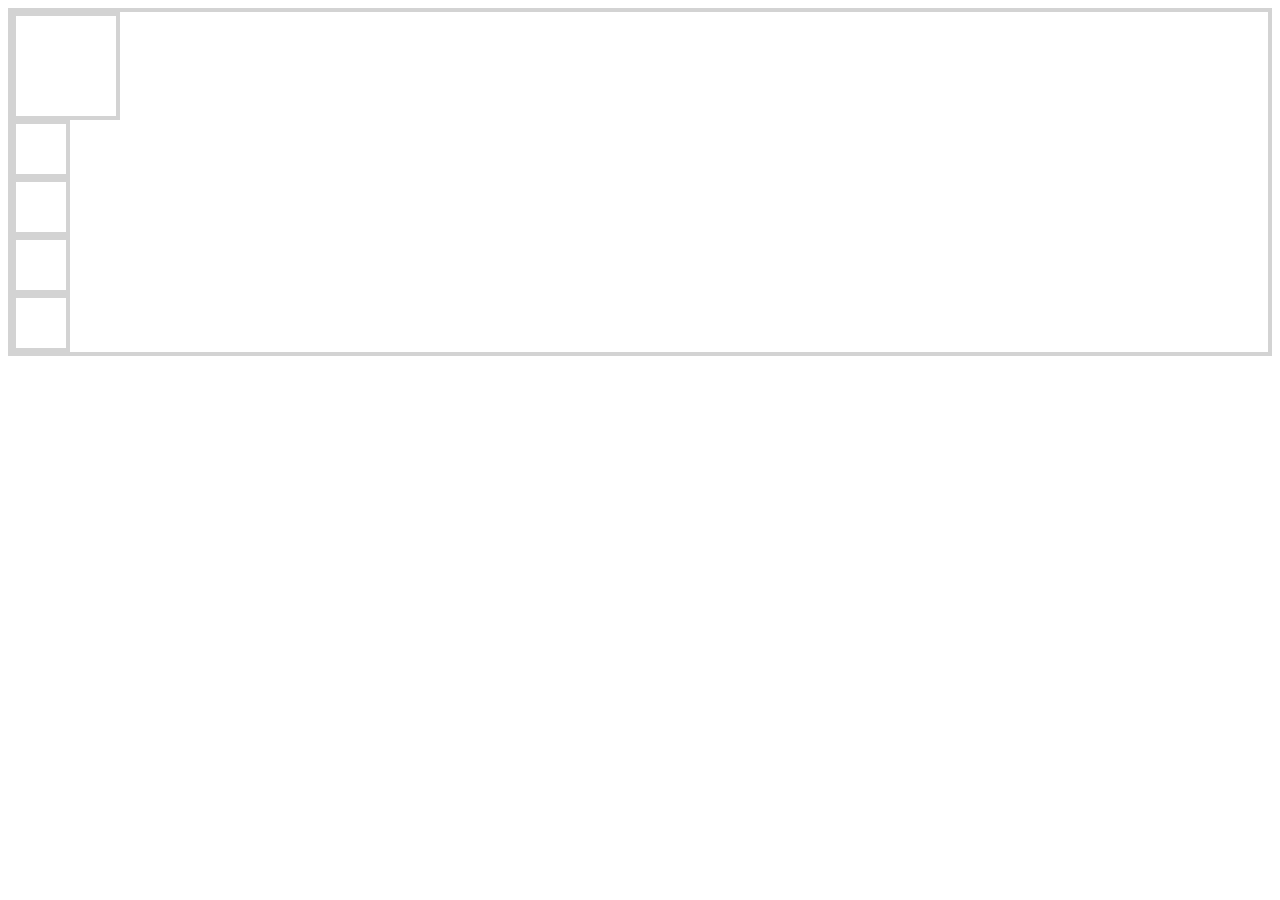
==== index.html @ 863c98ff "First Attempt" ====
<!DOCTYPE html>
<html lang="en">
<head>
    <meta charset="UTF-8">
    <meta name="viewport" content="width=device-width, initial-scale=1.0">
    <title>Document</title> 
    <link rel="stylesheet" href="./style.css">
</head>
<body>
    <div class="container">
        <div class="box"></div>
        <div class="box box-small"></div>
        <div class="box box-small"></div>
        <div class="box box-small"></div>
        <div class="box box-small"></div>
    </div>
</body>
</html>
---- style.css ----
.box {
    border: 4px solid lightgray;
    width: 100px;
    height: 100px;
}

.box-small {
    width: 50px;
    height: 50px;
}

.container {
    border: 4px solid lightgray;
}
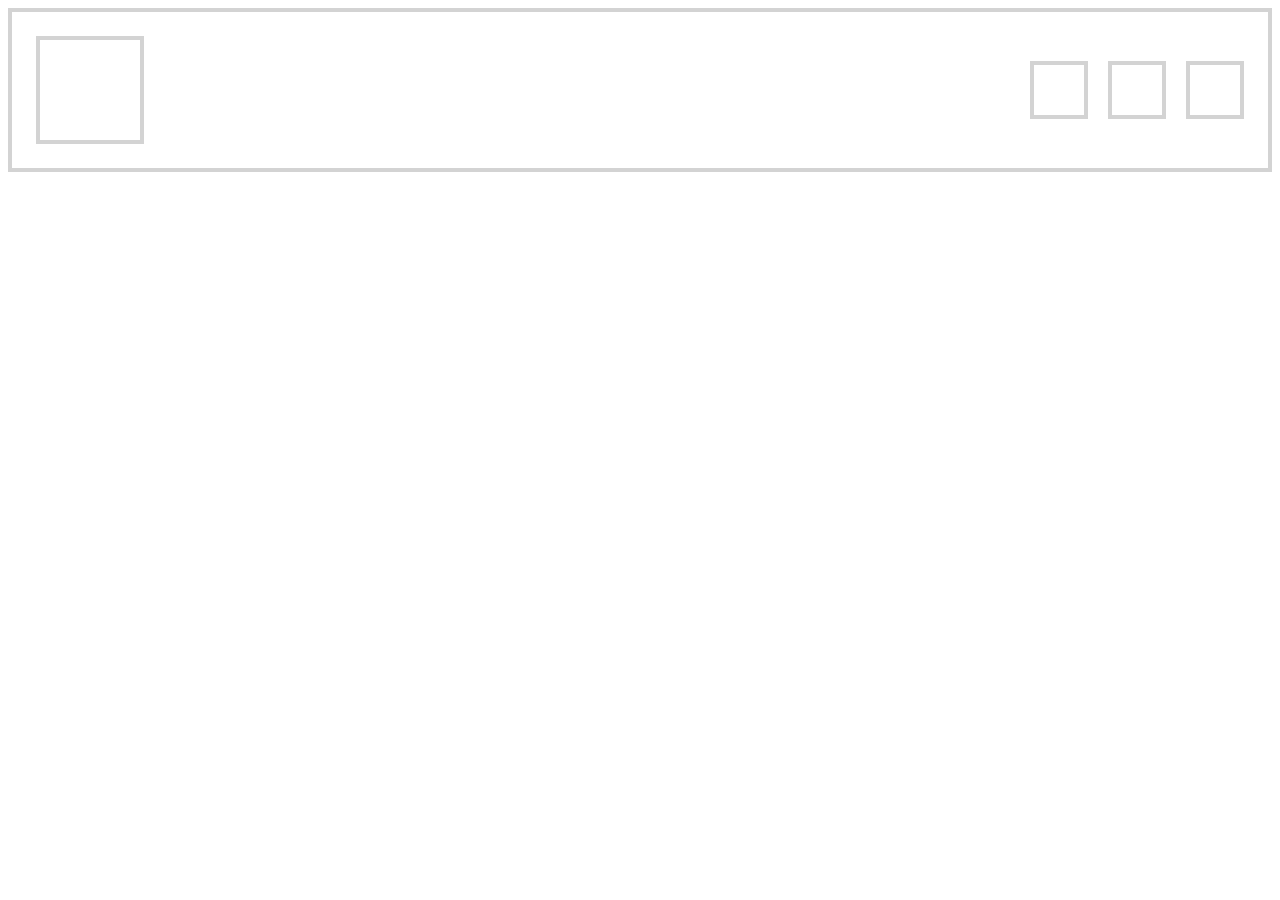
==== commit 131f0656: "Created 4 Boxes, and Rearranged to center with padding" ====
--- a/index.html
+++ b/index.html
@@ -1,18 +1,19 @@
 <!DOCTYPE html>
 <html lang="en">
-<head>
-    <meta charset="UTF-8">
-    <meta name="viewport" content="width=device-width, initial-scale=1.0">
-    <title>Document</title> 
-    <link rel="stylesheet" href="./style.css">
-</head>
-<body>
+  <head>
+    <meta charset="UTF-8" />
+    <meta name="viewport" content="width=device-width, initial-scale=1.0" />
+    <title>Document</title>
+    <link rel="stylesheet" href="./style.css" />
+  </head>
+  <body>
     <div class="container">
-        <div class="box"></div>
+      <div class="box"></div>
+      <div class="box-wrapper">
         <div class="box box-small"></div>
         <div class="box box-small"></div>
         <div class="box box-small"></div>
-        <div class="box box-small"></div>
+      </div>
     </div>
-</body>
-</html>+  </body>
+</html>
--- a/style.css
+++ b/style.css
@@ -7,8 +7,18 @@
 .box-small {
     width: 50px;
     height: 50px;
+    margin-left: 20px;
+}
+
+.box-wrapper {
+    display: flex;
+    align-items: center;
 }
 
 .container {
     border: 4px solid lightgray;
-}+    display: flex;
+    justify-content: space-between;
+    padding: 24px;
+}
+
